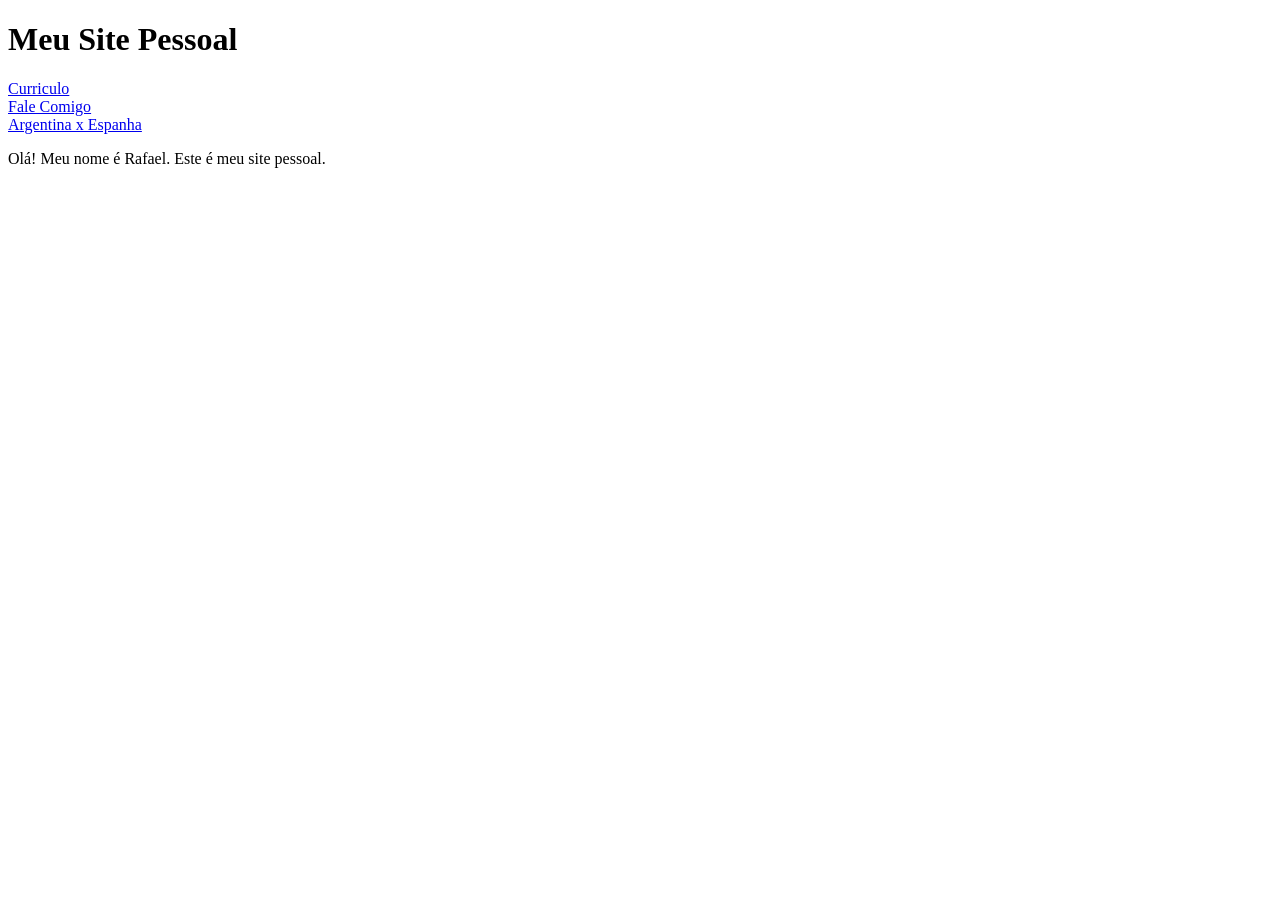
==== index.html @ b1f73fd2 "atualização dia 05/08/2026" ====
<!DOCTYPE html>
<html>
<head>
    <meta charset="UTF-8">
    <title>Site Pessoal</title>
</head>
<body>
    <h1>Meu Site Pessoal</h1>

    <a href="curriculo.html">Curriculo</a><br>
    <a href="falecomigo.html">Fale Comigo</a><br>
    <a href="copadomundo.html">Argentina x Espanha</a>

    <p>Olá! Meu nome é Rafael. Este é meu site pessoal.</p>
</body>
</html>
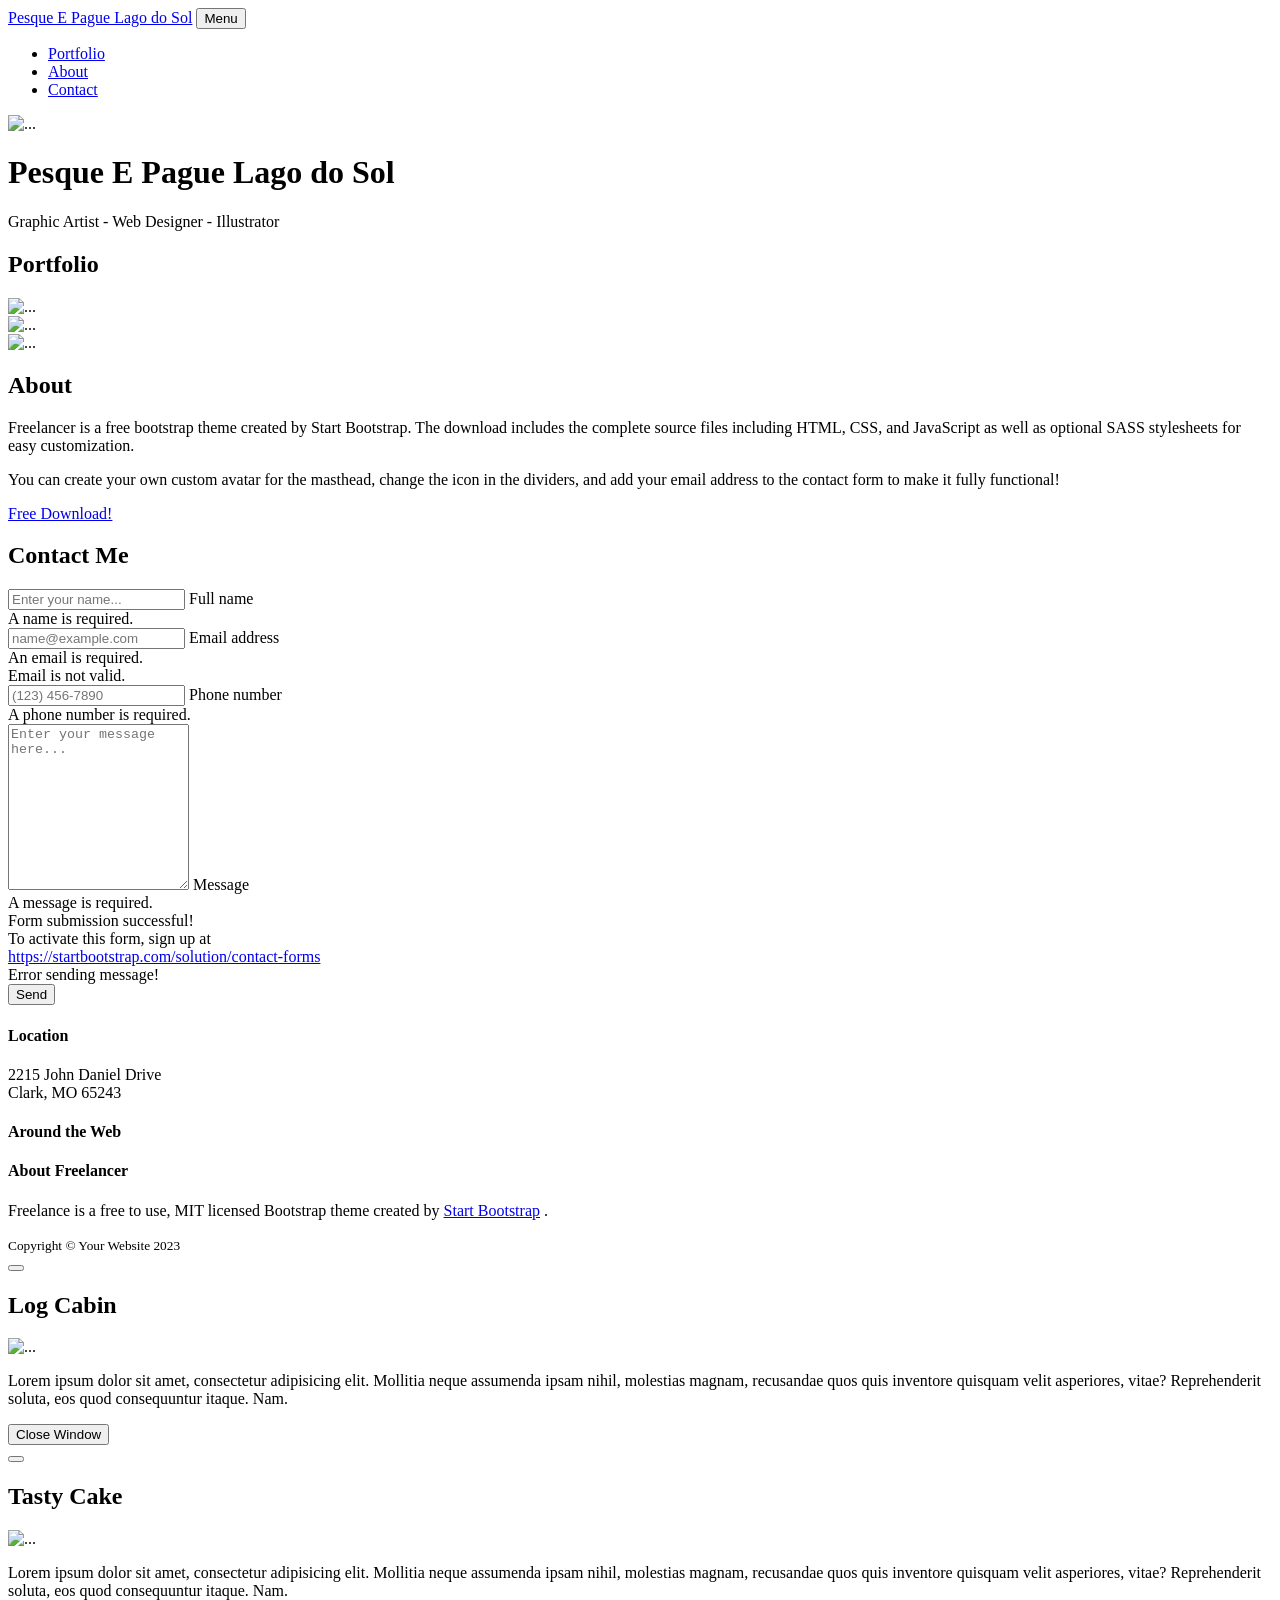
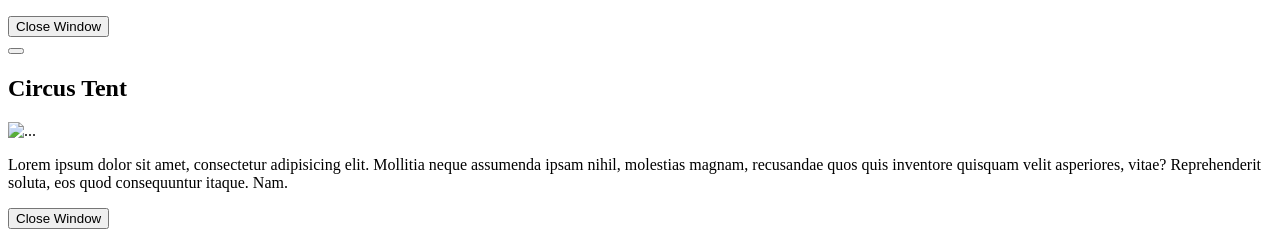
==== commit f513cfa1: "Add files via upload atualização!!!!" ====
--- a/index.html
+++ b/index.html
@@ -1,16 +1,339 @@
 <!DOCTYPE html>
-<html>
-<head>
-    <meta charset="UTF-8">
-    <title>Site Pessoal</title>
-</head>
-<body>
-    <h1>Meu Site Pessoal</h1>
+<html lang="en">
+    <head>
+        <meta charset="utf-8" />
+        <meta name="viewport" content="width=device-width, initial-scale=1, shrink-to-fit=no" />
+        <meta name="description" content="" />
+        <meta name="author" content="" />
+        <title>Freelancer - Pesque E Pague Lago do Sol Theme</title>
+        <!-- Favicon-->
+        <link rel="icon" type="image/x-icon" href="assets/favicon.ico" />
+        <!-- Font Awesome icons (free version)-->
+        <script src="https://use.fontawesome.com/releases/v6.3.0/js/all.js" crossorigin="anonymous"></script>
+        <!-- Google fonts-->
+        <link href="https://fonts.googleapis.com/css?family=Montserrat:400,700" rel="stylesheet" type="text/css" />
+        <link href="https://fonts.googleapis.com/css?family=Lato:400,700,400italic,700italic" rel="stylesheet" type="text/css" />
+        <!-- Core theme CSS (includes Bootstrap)-->
+        <link href="css/styles.css" rel="stylesheet" />
+    </head>
+    <body id="page-top">
+        <!-- Navigation-->
+        <nav class="navbar navbar-expand-lg bg-secondary text-uppercase fixed-top" id="mainNav">
+            <div class="container">
+                <a class="navbar-brand" href="#page-top">Pesque E Pague Lago do Sol</a>
+                <button class="navbar-toggler text-uppercase font-weight-bold bg-primary text-white rounded" type="button" data-bs-toggle="collapse" data-bs-target="#navbarResponsive" aria-controls="navbarResponsive" aria-expanded="false" aria-label="Toggle navigation">
+                    Menu
+                    <i class="fas fa-bars"></i>
+                </button>
+                <div class="collapse navbar-collapse" id="navbarResponsive">
+                    <ul class="navbar-nav ms-auto">
+                        <li class="nav-item mx-0 mx-lg-1"><a class="nav-link py-3 px-0 px-lg-3 rounded" href="#portfolio">Portfolio</a></li>
+                        <li class="nav-item mx-0 mx-lg-1"><a class="nav-link py-3 px-0 px-lg-3 rounded" href="#about">About</a></li>
+                        <li class="nav-item mx-0 mx-lg-1"><a class="nav-link py-3 px-0 px-lg-3 rounded" href="#contact">Contact</a></li>
+                    </ul>
+                </div>
+            </div>
+        </nav>
+        <!-- Masthead-->
+        <header class="masthead bg-primary text-white text-center">
+            <div class="container d-flex align-items-center flex-column">
+                <!-- Masthead Avatar Image-->
+                <img class="masthead-avatar mb-5" src="assets/tilapão.png" alt="..." />
+                <!-- Masthead Heading-->
+                <h1 class="masthead-heading text-uppercase mb-0">Pesque E Pague Lago do Sol</h1>
+                <!-- Icon Divider-->
+                <div class="divider-custom divider-light">
+                    <div class="divider-custom-line"></div>
+                    <div class="divider-custom-icon"><i class="fas fa-star"></i></div>
+                    <div class="divider-custom-line"></div>
+                </div>
+                <!-- Masthead Subheading-->
+                <p class="masthead-subheading font-weight-light mb-0">Graphic Artist - Web Designer - Illustrator</p>
+            </div>
+        </header>
+        <!-- Portfolio Section-->
+        <section class="page-section portfolio" id="portfolio">
+            <div class="container">
+                <!-- Portfolio Section Heading-->
+                <h2 class="page-section-heading text-center text-uppercase text-secondary mb-0">Portfolio</h2>
+                <!-- Icon Divider-->
+                <div class="divider-custom">
+                    <div class="divider-custom-line"></div>
+                    <div class="divider-custom-icon"><i class="fas fa-star"></i></div>
+                    <div class="divider-custom-line"></div>
+                </div>
+                <!-- Portfolio Grid Items-->
+                <div class="row justify-content-center">
+                    <!-- Portfolio Item 1-->
+                    <div class="col-md-6 col-lg-4 mb-5">
+                        <div class="portfolio-item mx-auto" data-bs-toggle="modal" data-bs-target="#portfolioModal1">
+                            <div class="portfolio-item-caption d-flex align-items-center justify-content-center h-100 w-100">
+                                <div class="portfolio-item-caption-content text-center text-white"><i class="fas fa-plus fa-3x"></i></div>
+                            </div>
+                            <img class="img-fluid" src="assets/img/portfolio/lago_de_bct.png" alt="..." />
+                        </div>
+                    </div>
+                    <!-- Portfolio Item 2-->
+                    <div class="col-md-6 col-lg-4 mb-5">
+                        <div class="portfolio-item mx-auto" data-bs-toggle="modal" data-bs-target="#portfolioModal2">
+                            <div class="portfolio-item-caption d-flex align-items-center justify-content-center h-100 w-100">
+                                <div class="portfolio-item-caption-content text-center text-white"><i class="fas fa-plus fa-3x"></i></div>
+                            </div>
+                            <img class="img-fluid" src="assets/img/portfolio/cake.png" alt="..." />
+                        </div>
+                    </div>
+                    <!-- Portfolio Item 3-->
+                    <div class="col-md-6 col-lg-4 mb-5">
+                        <div class="portfolio-item mx-auto" data-bs-toggle="modal" data-bs-target="#portfolioModal3">
+                            <div class="portfolio-item-caption d-flex align-items-center justify-content-center h-100 w-100">
+                                <div class="portfolio-item-caption-content text-center text-white"><i class="fas fa-plus fa-3x"></i></div>
+                            </div>
+                            <img class="img-fluid" src="assets/img/portfolio/circus.png" alt="..." />
+                        </div>
+                    </div>
 
-    <a href="curriculo.html">Curriculo</a><br>
-    <a href="falecomigo.html">Fale Comigo</a><br>
-    <a href="copadomundo.html">Argentina x Espanha</a>
+                </div>
+            </div>
+        </section>
+        <!-- About Section-->
+        <section class="page-section bg-primary text-white mb-0" id="about">
+            <div class="container">
+                <!-- About Section Heading-->
+                <h2 class="page-section-heading text-center text-uppercase text-white">About</h2>
+                <!-- Icon Divider-->
+                <div class="divider-custom divider-light">
+                    <div class="divider-custom-line"></div>
+                    <div class="divider-custom-icon"><i class="fas fa-star"></i></div>
+                    <div class="divider-custom-line"></div>
+                </div>
+                <!-- About Section Content-->
+                <div class="row">
+                    <div class="col-lg-4 ms-auto"><p class="lead">Freelancer is a free bootstrap theme created by Start Bootstrap. The download includes the complete source files including HTML, CSS, and JavaScript as well as optional SASS stylesheets for easy customization.</p></div>
+                    <div class="col-lg-4 me-auto"><p class="lead">You can create your own custom avatar for the masthead, change the icon in the dividers, and add your email address to the contact form to make it fully functional!</p></div>
+                </div>
+                <!-- About Section Button-->
+                <div class="text-center mt-4">
+                    <a class="btn btn-xl btn-outline-light" href="https://startbootstrap.com/theme/freelancer/">
+                        <i class="fas fa-download me-2"></i>
+                        Free Download!
+                    </a>
+                </div>
+            </div>
+        </section>
+        <!-- Contact Section-->
+        <section class="page-section" id="contact">
+            <div class="container">
+                <!-- Contact Section Heading-->
+                <h2 class="page-section-heading text-center text-uppercase text-secondary mb-0">Contact Me</h2>
+                <!-- Icon Divider-->
+                <div class="divider-custom">
+                    <div class="divider-custom-line"></div>
+                    <div class="divider-custom-icon"><i class="fas fa-star"></i></div>
+                    <div class="divider-custom-line"></div>
+                </div>
+                <!-- Contact Section Form-->
+                <div class="row justify-content-center">
+                    <div class="col-lg-8 col-xl-7">
+                        <!-- * * * * * * * * * * * * * * *-->
+                        <!-- * * SB Forms Contact Form * *-->
+                        <!-- * * * * * * * * * * * * * * *-->
+                        <!-- This form is pre-integrated with SB Forms.-->
+                        <!-- To make this form functional, sign up at-->
+                        <!-- https://startbootstrap.com/solution/contact-forms-->
+                        <!-- to get an API token!-->
+                        <form id="contactForm" data-sb-form-api-token="API_TOKEN">
+                            <!-- Name input-->
+                            <div class="form-floating mb-3">
+                                <input class="form-control" id="name" type="text" placeholder="Enter your name..." data-sb-validations="required" />
+                                <label for="name">Full name</label>
+                                <div class="invalid-feedback" data-sb-feedback="name:required">A name is required.</div>
+                            </div>
+                            <!-- Email address input-->
+                            <div class="form-floating mb-3">
+                                <input class="form-control" id="email" type="email" placeholder="name@example.com" data-sb-validations="required,email" />
+                                <label for="email">Email address</label>
+                                <div class="invalid-feedback" data-sb-feedback="email:required">An email is required.</div>
+                                <div class="invalid-feedback" data-sb-feedback="email:email">Email is not valid.</div>
+                            </div>
+                            <!-- Phone number input-->
+                            <div class="form-floating mb-3">
+                                <input class="form-control" id="phone" type="tel" placeholder="(123) 456-7890" data-sb-validations="required" />
+                                <label for="phone">Phone number</label>
+                                <div class="invalid-feedback" data-sb-feedback="phone:required">A phone number is required.</div>
+                            </div>
+                            <!-- Message input-->
+                            <div class="form-floating mb-3">
+                                <textarea class="form-control" id="message" type="text" placeholder="Enter your message here..." style="height: 10rem" data-sb-validations="required"></textarea>
+                                <label for="message">Message</label>
+                                <div class="invalid-feedback" data-sb-feedback="message:required">A message is required.</div>
+                            </div>
+                            <!-- Submit success message-->
+                            <!---->
+                            <!-- This is what your users will see when the form-->
+                            <!-- has successfully submitted-->
+                            <div class="d-none" id="submitSuccessMessage">
+                                <div class="text-center mb-3">
+                                    <div class="fw-bolder">Form submission successful!</div>
+                                    To activate this form, sign up at
+                                    <br />
+                                    <a href="https://startbootstrap.com/solution/contact-forms">https://startbootstrap.com/solution/contact-forms</a>
+                                </div>
+                            </div>
+                            <!-- Submit error message-->
+                            <!---->
+                            <!-- This is what your users will see when there is-->
+                            <!-- an error submitting the form-->
+                            <div class="d-none" id="submitErrorMessage"><div class="text-center text-danger mb-3">Error sending message!</div></div>
+                            <!-- Submit Button-->
+                            <button class="btn btn-primary btn-xl disabled" id="submitButton" type="submit">Send</button>
+                        </form>
+                    </div>
+                </div>
+            </div>
+        </section>
+        <!-- Footer-->
+        <footer class="footer text-center">
+            <div class="container">
+                <div class="row">
+                    <!-- Footer Location-->
+                    <div class="col-lg-4 mb-5 mb-lg-0">
+                        <h4 class="text-uppercase mb-4">Location</h4>
+                        <p class="lead mb-0">
+                            2215 John Daniel Drive
+                            <br />
+                            Clark, MO 65243
+                        </p>
+                    </div>
+                    <!-- Footer Social Icons-->
+                    <div class="col-lg-4 mb-5 mb-lg-0">
+                        <h4 class="text-uppercase mb-4">Around the Web</h4>
+                        <a class="btn btn-outline-light btn-social mx-1" href="#!"><i class="fab fa-fw fa-facebook-f"></i></a>
+                        <a class="btn btn-outline-light btn-social mx-1" href="#!"><i class="fab fa-fw fa-twitter"></i></a>
+                        <a class="btn btn-outline-light btn-social mx-1" href="#!"><i class="fab fa-fw fa-linkedin-in"></i></a>
+                        <a class="btn btn-outline-light btn-social mx-1" href="#!"><i class="fab fa-fw fa-dribbble"></i></a>
+                    </div>
+                    <!-- Footer About Text-->
+                    <div class="col-lg-4">
+                        <h4 class="text-uppercase mb-4">About Freelancer</h4>
+                        <p class="lead mb-0">
+                            Freelance is a free to use, MIT licensed Bootstrap theme created by
+                            <a href="http://startbootstrap.com">Start Bootstrap</a>
+                            .
+                        </p>
+                    </div>
+                </div>
+            </div>
+        </footer>
+        <!-- Copyright Section-->
+        <div class="copyright py-4 text-center text-white">
+            <div class="container"><small>Copyright &copy; Your Website 2023</small></div>
+        </div>
+        <!-- Portfolio Modals-->
+        <!-- Portfolio Modal 1-->
+        <div class="portfolio-modal modal fade" id="portfolioModal1" tabindex="-1" aria-labelledby="portfolioModal1" aria-hidden="true">
+            <div class="modal-dialog modal-xl">
+                <div class="modal-content">
+                    <div class="modal-header border-0"><button class="btn-close" type="button" data-bs-dismiss="modal" aria-label="Close"></button></div>
+                    <div class="modal-body text-center pb-5">
+                        <div class="container">
+                            <div class="row justify-content-center">
+                                <div class="col-lg-8">
+                                    <!-- Portfolio Modal - Title-->
+                                    <h2 class="portfolio-modal-title text-secondary text-uppercase mb-0">Log Cabin</h2>
+                                    <!-- Icon Divider-->
+                                    <div class="divider-custom">
+                                        <div class="divider-custom-line"></div>
+                                        <div class="divider-custom-icon"><i class="fas fa-star"></i></div>
+                                        <div class="divider-custom-line"></div>
+                                    </div>
+                                    <!-- Portfolio Modal - Image-->
+                                    <img class="img-fluid rounded mb-5" src="assets/img/portfolio/cabin.png" alt="..." />
+                                    <!-- Portfolio Modal - Text-->
+                                    <p class="mb-4">Lorem ipsum dolor sit amet, consectetur adipisicing elit. Mollitia neque assumenda ipsam nihil, molestias magnam, recusandae quos quis inventore quisquam velit asperiores, vitae? Reprehenderit soluta, eos quod consequuntur itaque. Nam.</p>
+                                    <button class="btn btn-primary" data-bs-dismiss="modal">
+                                        <i class="fas fa-xmark fa-fw"></i>
+                                        Close Window
+                                    </button>
+                                </div>
+                            </div>
+                        </div>
+                    </div>
+                </div>
+            </div>
+        </div>
+        <!-- Portfolio Modal 2-->
+        <div class="portfolio-modal modal fade" id="portfolioModal2" tabindex="-1" aria-labelledby="portfolioModal2" aria-hidden="true">
+            <div class="modal-dialog modal-xl">
+                <div class="modal-content">
+                    <div class="modal-header border-0"><button class="btn-close" type="button" data-bs-dismiss="modal" aria-label="Close"></button></div>
+                    <div class="modal-body text-center pb-5">
+                        <div class="container">
+                            <div class="row justify-content-center">
+                                <div class="col-lg-8">
+                                    <!-- Portfolio Modal - Title-->
+                                    <h2 class="portfolio-modal-title text-secondary text-uppercase mb-0">Tasty Cake</h2>
+                                    <!-- Icon Divider-->
+                                    <div class="divider-custom">
+                                        <div class="divider-custom-line"></div>
+                                        <div class="divider-custom-icon"><i class="fas fa-star"></i></div>
+                                        <div class="divider-custom-line"></div>
+                                    </div>
+                                    <!-- Portfolio Modal - Image-->
+                                    <img class="img-fluid rounded mb-5" src="assets/img/portfolio/cake.png" alt="..." />
+                                    <!-- Portfolio Modal - Text-->
+                                    <p class="mb-4">Lorem ipsum dolor sit amet, consectetur adipisicing elit. Mollitia neque assumenda ipsam nihil, molestias magnam, recusandae quos quis inventore quisquam velit asperiores, vitae? Reprehenderit soluta, eos quod consequuntur itaque. Nam.</p>
+                                    <button class="btn btn-primary" data-bs-dismiss="modal">
+                                        <i class="fas fa-xmark fa-fw"></i>
+                                        Close Window
+                                    </button>
+                                </div>
+                            </div>
+                        </div>
+                    </div>
+                </div>
+            </div>
+        </div>
+        <!-- Portfolio Modal 3-->
+        <div class="portfolio-modal modal fade" id="portfolioModal3" tabindex="-1" aria-labelledby="portfolioModal3" aria-hidden="true">
+            <div class="modal-dialog modal-xl">
+                <div class="modal-content">
+                    <div class="modal-header border-0"><button class="btn-close" type="button" data-bs-dismiss="modal" aria-label="Close"></button></div>
+                    <div class="modal-body text-center pb-5">
+                        <div class="container">
+                            <div class="row justify-content-center">
+                                <div class="col-lg-8">
+                                    <!-- Portfolio Modal - Title-->
+                                    <h2 class="portfolio-modal-title text-secondary text-uppercase mb-0">Circus Tent</h2>
+                                    <!-- Icon Divider-->
+                                    <div class="divider-custom">
+                                        <div class="divider-custom-line"></div>
+                                        <div class="divider-custom-icon"><i class="fas fa-star"></i></div>
+                                        <div class="divider-custom-line"></div>
+                                    </div>
+                                    <!-- Portfolio Modal - Image-->
+                                    <img class="img-fluid rounded mb-5" src="assets/img/portfolio/circus.png" alt="..." />
+                                    <!-- Portfolio Modal - Text-->
+                                    <p class="mb-4">Lorem ipsum dolor sit amet, consectetur adipisicing elit. Mollitia neque assumenda ipsam nihil, molestias magnam, recusandae quos quis inventore quisquam velit asperiores, vitae? Reprehenderit soluta, eos quod consequuntur itaque. Nam.</p>
+                                    <button class="btn btn-primary" data-bs-dismiss="modal">
+                                        <i class="fas fa-xmark fa-fw"></i>
+                                        Close Window
+                                    </button>
+                                </div>
+                            </div>
+                        </div>
+                    </div>
+                </div>
+            </div>
+        </div>
 
-    <p>Olá! Meu nome é Rafael. Este é meu site pessoal.</p>
-</body>
-</html>+        <!-- Bootstrap core JS-->
+        <script src="https://cdn.jsdelivr.net/npm/bootstrap@5.2.3/dist/js/bootstrap.bundle.min.js"></script>
+        <!-- Core theme JS-->
+        <script src="js/scripts.js"></script>
+        <!-- * * * * * * * * * * * * * * * * * * * * * * * * * * * * * * * * * * * * * * * *-->
+        <!-- * *                               SB Forms JS                               * *-->
+        <!-- * * Activate your form at https://startbootstrap.com/solution/contact-forms * *-->
+        <!-- * * * * * * * * * * * * * * * * * * * * * * * * * * * * * * * * * * * * * * * *-->
+        <script src="https://cdn.startbootstrap.com/sb-forms-latest.js"></script>
+    </body>
+</html>
